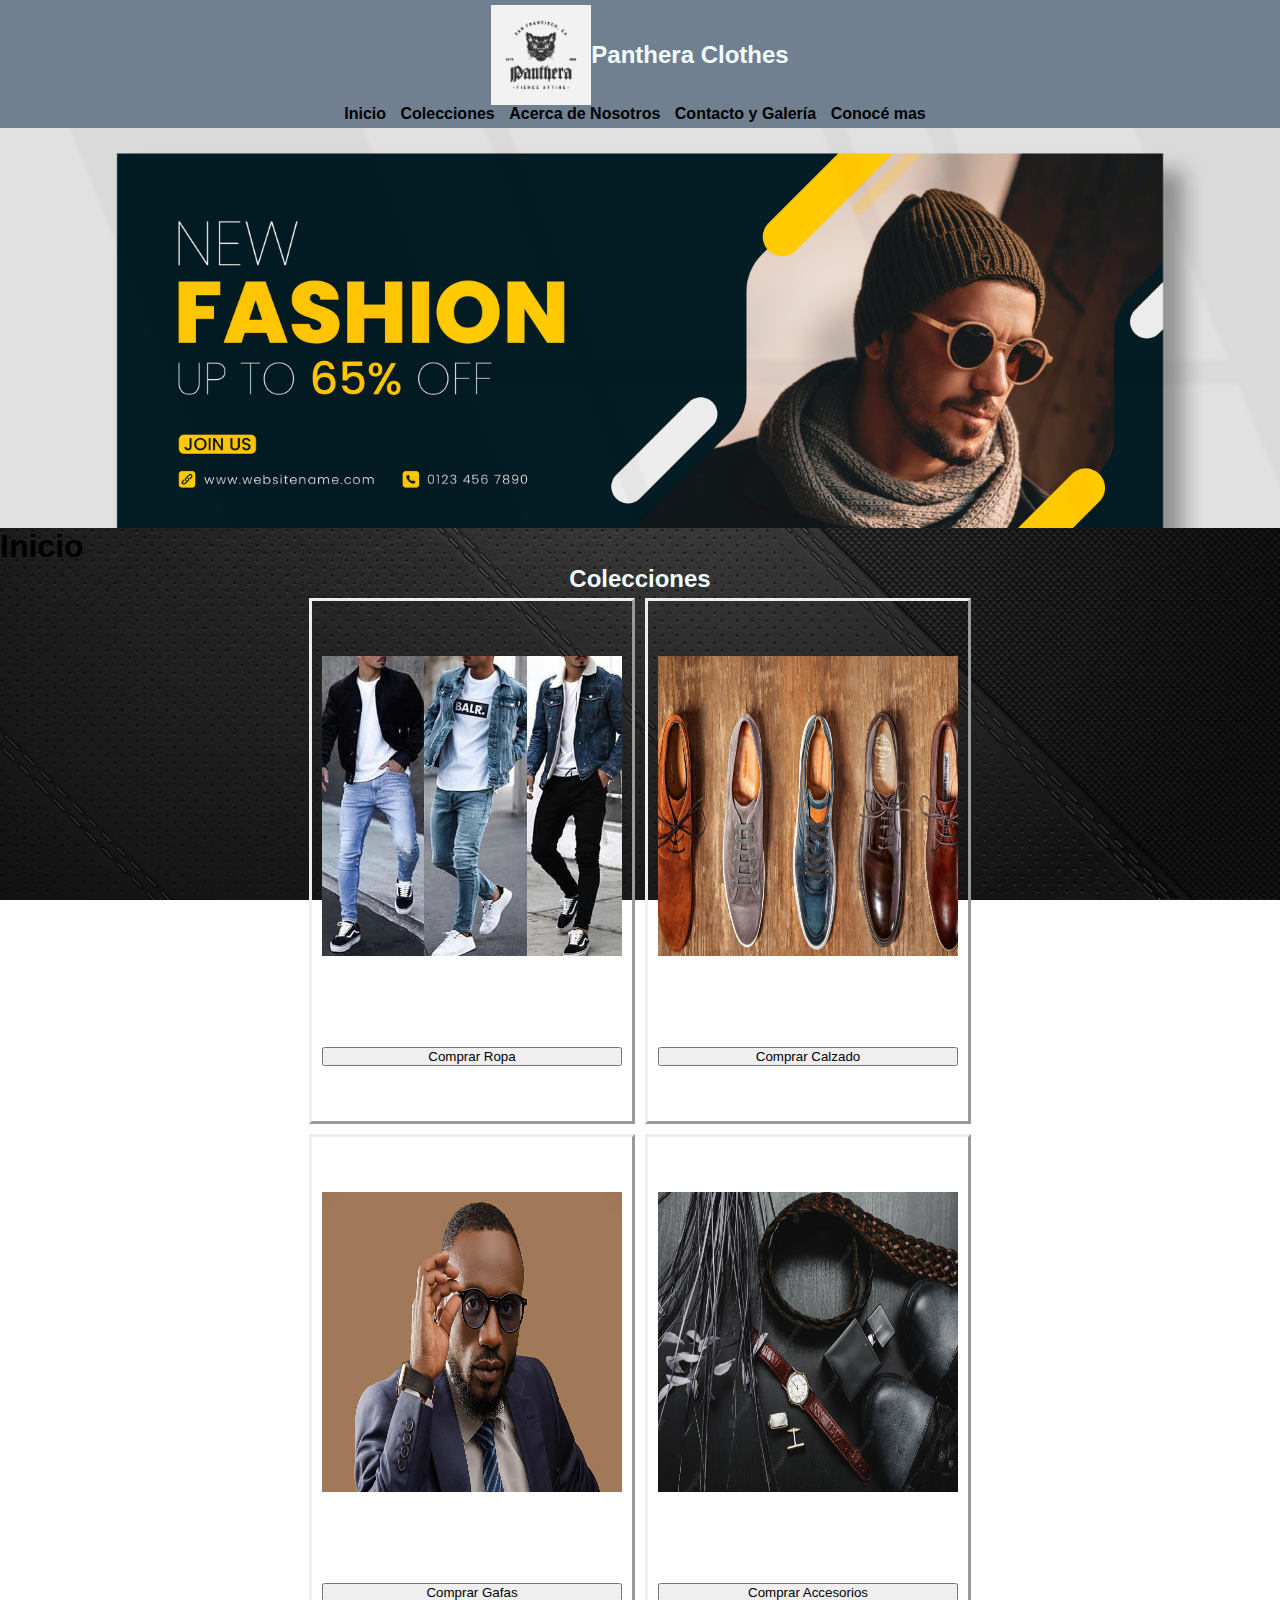
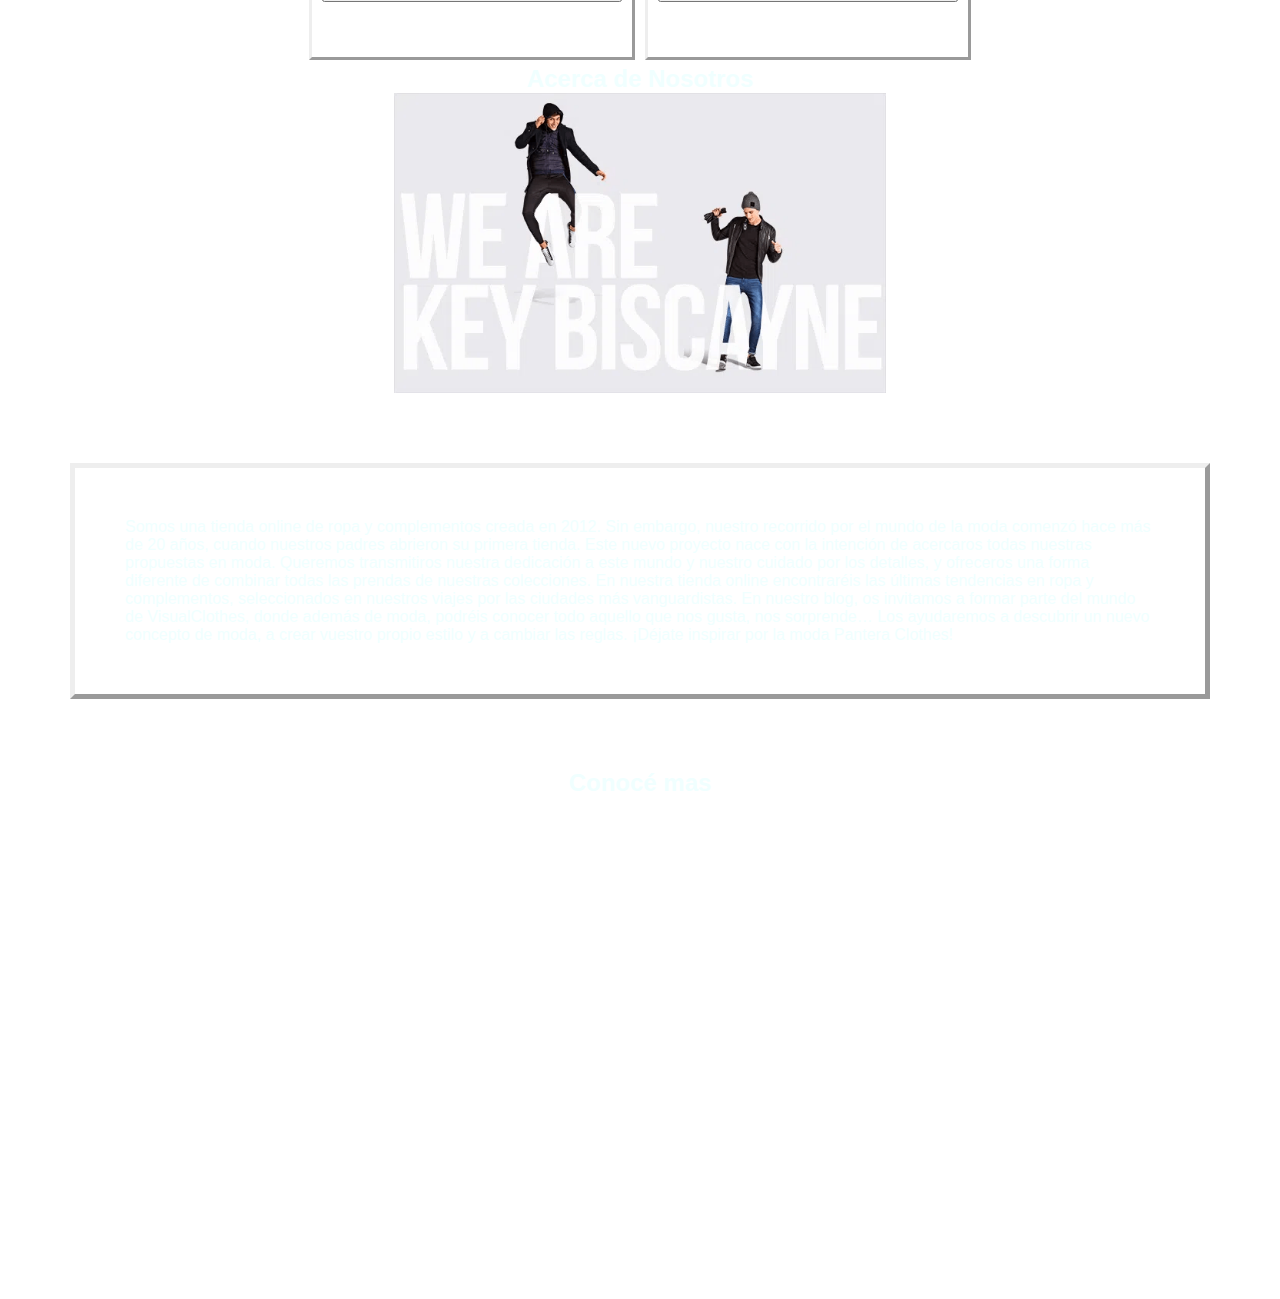
==== index.html @ 4321d6c5 "Proyecto" ====
<!DOCTYPE html>
<html lang="en">
<head>
    <meta charset="UTF-8">
    <meta http-equiv="X-UA-Compatible" content="IE=edge">
    <meta name="viewport" content="width=device-width, initial-scale=1.0">
    <link rel="stylesheet" type="text/css" href="style.css">
    <link href="https://fonts.googleapis.com/css2?family=Rubik+Marker+Hatch&display=swap" rel="stylesheet">
    <link rel="preconnect" href="https://fonts.googleapis.com">
    <title>Pantera Clothes</title>
</head>
<body>
    <header>
    <nav id="arriba">
        <div class="logo">
            <img src="./img/logo.jpg" alt="logo de la compañia" class="logo-img">
            <h2 class="logo-nombre">Panthera Clothes</h2>
        </div> 
              <div class="links">
            <a href="">Inicio</a>
            <a href="#Colecciones">Colecciones</a>
            <a href="#Acerca">Acerca de Nosotros</a>
            <a href="./pages/contacto.html">Contacto y Galería</a>
            <a href="#Footer">Conocé mas</a>
        </div> 
       
    </nav> 
     
    </header> 
                 <div id="banner">

                 </div>   
      <h1 id="Inicio">Inicio</h1>
            

        <section>
            <h2 id="Colecciones" class="tituloSecundario">Colecciones</h2>
            <div class="galeria_productos">
                <div class="Uno">
                <div class="producto__container">
              <img src="./img/ropa.jpg"  alt="">
               <button class="comprar">Comprar Ropa</button>
                </div>
            <div class="galeria_productos">
                <div class="producto__container">
               <img src="./img/calzado.jpg"  alt="">
              <button class="comprar">Comprar Calzado</button>
                </div>
            </div>
            <div class="Dos">
            <div class="galeria_productos">
                <div class="producto__container">
                  <img src="./img/gafas.jpg"  alt="">
                   <button class="comprar">Comprar Gafas</button>
                </div>
            <div class="galeria_productos">
                <div class="producto__container">
                      <img src="./img/accesorios.jpg" alt="">
                     <button class="comprar">Comprar Accesorios</button>
                </div>
            </div>
            </div>
        </section>
    

            
    <section class="nosotros">
        <h2 id="Acerca">Acerca de Nosotros</h2>
        <div class="nosotrosimg">
            <img src="./img/Nosotros-mobile.jpg" height="300px" alt="">
           </div>
        <article class="nosotros1">
            <div class="textop">
        <p class="textito">Somos una tienda online de ropa y complementos creada en 2012.
            Sin embargo, nuestro recorrido por el mundo de la moda comenzó hace más de 20 años,
            cuando nuestros padres abrieron su primera tienda.
            
            
            Este nuevo proyecto nace con la intención de acercaros todas nuestras propuestas en moda.
            Queremos transmitiros nuestra dedicación a este mundo y nuestro cuidado por los detalles,
            y ofreceros una forma diferente de combinar todas las prendas de nuestras colecciones.
            
            
            En nuestra tienda online encontraréis las últimas tendencias en ropa y complementos,
            seleccionados en nuestros viajes por las ciudades más vanguardistas.
            
            En nuestro blog, os invitamos a formar parte del mundo de VisualClothes, donde además de moda,
            podréis conocer todo aquello que nos gusta, nos sorprende…
            
            
            Los ayudaremos a descubrir un nuevo concepto de moda, a crear vuestro propio estilo
            y a cambiar las reglas.
            
            
            ¡Déjate inspirar por la moda Pantera Clothes!</p>
        </div>
            </div>
    </article>
        </section>

        
        
        
        <!-- Footer -->
        <section>
            <footer>
                <h2 id="Footer">Conocé mas</h2>
          <section class="sectionfooter">
      <iframe width="400" height="315" src="https://www.youtube.com/embed/kPNJxIwheEM" title="YouTube video player" frameborder="0" allow="accelerometer; autoplay; clipboard-write; encrypted-media; gyroscope; picture-in-picture" allowfullscreen></iframe>
      <div class="footer">
          <h3>Localización</h3>
          <iframe src="https://www.google.com/maps/embed?pb=!1m14!1m8!1m3!1d13139.734074392885!2d-58.4277825!3d-34.5805487!3m2!1i1024!2i768!4f13.1!3m3!1m2!1s0x0%3A0xd4d803156d38286c!2sDistrito%20Arcos%20Premium%20Outlet!5e0!3m2!1ses-419!2sar!4v1660528514316!5m2!1ses-419!2sar" width="400" height="450" style="border:0;" allowfullscreen="" loading="lazy" referrerpolicy="no-referrer-when-downgrade"></iframe>
      </div>
      </section>
        <div class="redes">
            <h6>Politica de Privacidad</h6>
            <h6>Política de Cookies</h6>
            <h6>Aviso Legal</h6>
            <h6>Terminos y Condiciones</h6>
            <h6>Devoluciones</h6>
            <h6>Bases 3x2</h6>
            <h6>Instagram</h6>
            <h6>Facebook</h6>

        </div>
        <div class="arriba">

            <a href="#arriba">Ir arriba</a>
        </div>
       
       
    </footer>
</section>


</body>
</html>
---- style.css ----
*{
    margin: 0%;
    padding: 0%;
    font-family: Arial, Helvetica, sans-serif;
    
}


body {
    font-family: sans-serif;
    margin: 0 ;
}

.links a{
    text-decoration: none;
    color: black;
}

header {
    display: flex;
    min-height: 5%;
    background-color: slategray;
    justify-content: space-around;
    align-items: center;
    padding: 5px;
    position: sticky;
}


.logo{
    display: flex;
    align-items: center;
}

.logo img{
    height: 100px;
}

nav a{
    font-weight: 600;
    padding-right: 10px;
}

nav a:hover{
    color: white;
}






div {
    display: block;
    flex-direction: row;
    flex-wrap: wrap;
    justify-content: center;
}

body{
    background-image: url(img/fondo.jpg);
    background-repeat: no-repeat;
    background-position: center center;
    height: 1600px;
    background-attachment: fixed;
    background-size: cover;

}

.galeria_productos {
    display: flex;
    flex-wrap: wrap;
    justify-content: center;
}


.producto__container img {
    width: 300px;
    height: 300px;
    display: flex;
    flex-direction: column;


}

.producto__container {
    display: flex;
    flex-direction: column;
    height: 500px;
    justify-content: space-around;
    border-style: outset;
    padding: 10px;
    margin: 5px;
}

.Uno {
    display: flex;
    justify-content: center;
}

.Dos {
    display: flex;
    justify-content: center;
}

h5 {
    color: bisque;
}



.textito {
    display: flex;
    justify-content: center center;
    padding: 50px;
    color: azure;
    margin: 20px;
    border-style: outset;
    border-width: 5px;
}

h2 {
    color: azure;
    text-align: center;
}


.nosotros1 {
    display: flex;
    margin: 50px;
}


header {
    background-image: url(img/) ;
}



div#banner{
    width: 100%;
    height: 400px;
    background-color: #e3e3e3;
    background-image: url(./img/banner.jpg);
    background-repeat: no-repeat;
    background-position: center center;
    background-size: cover;
       
}

.arriba a {
    display: flex;
    color: white;
}

.footer {
    display: flex;
    flex-direction: column;
    justify-content: space-around
}

h3 {
    color: white;
    text-align: center;
}
.redes{
    display: flex;
    justify-content: space-between;
    
    color: white;
}

.redes h6 {
    margin-right: 10px ;
}

.sectionfooter {
    display: flex;
    justify-content: space-around;
    flex-wrap: wrap;
}

@media only screen and (max-width: 480px) {
    header{
        flex-direction: column;
        align-items: center;
    }
}

.articulop {
    display: flex;
    flex-direction: column;

}

.nosotrosimg {
    display: flex;
    justify-content: center;
}
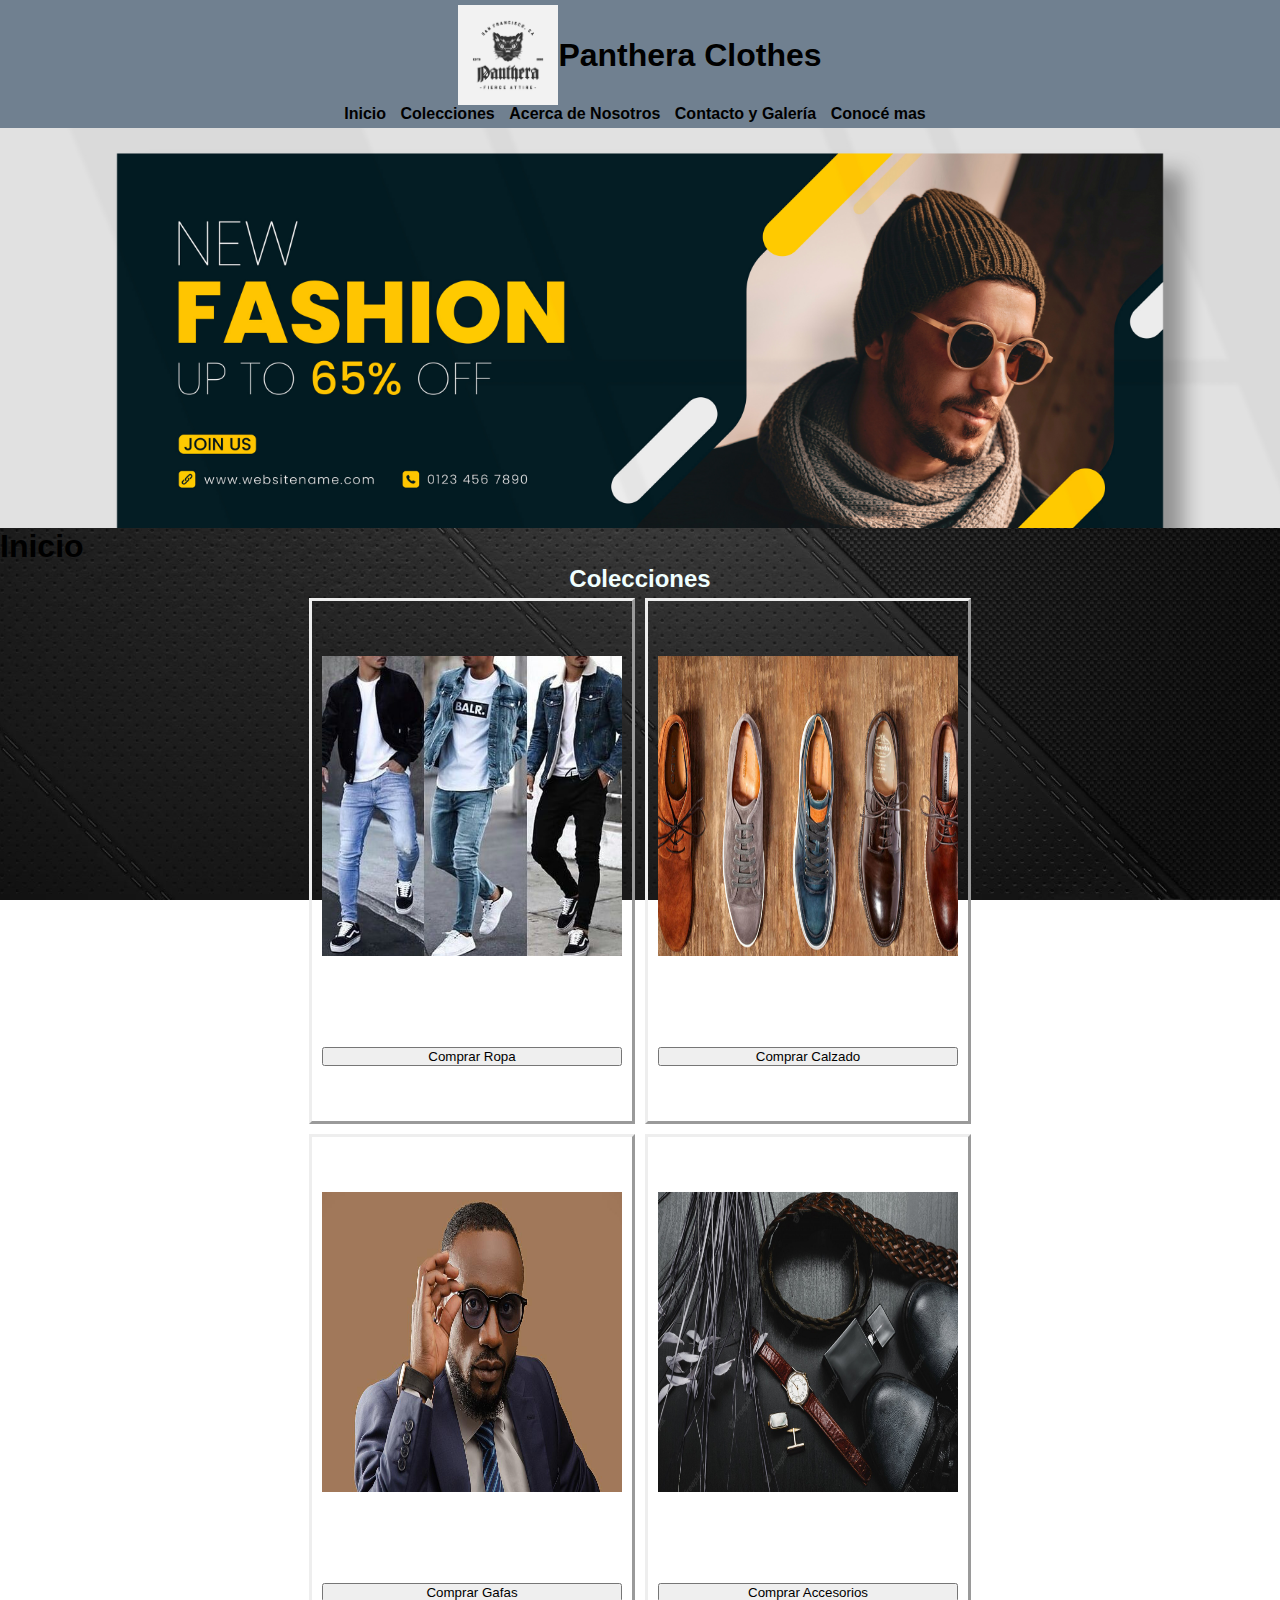
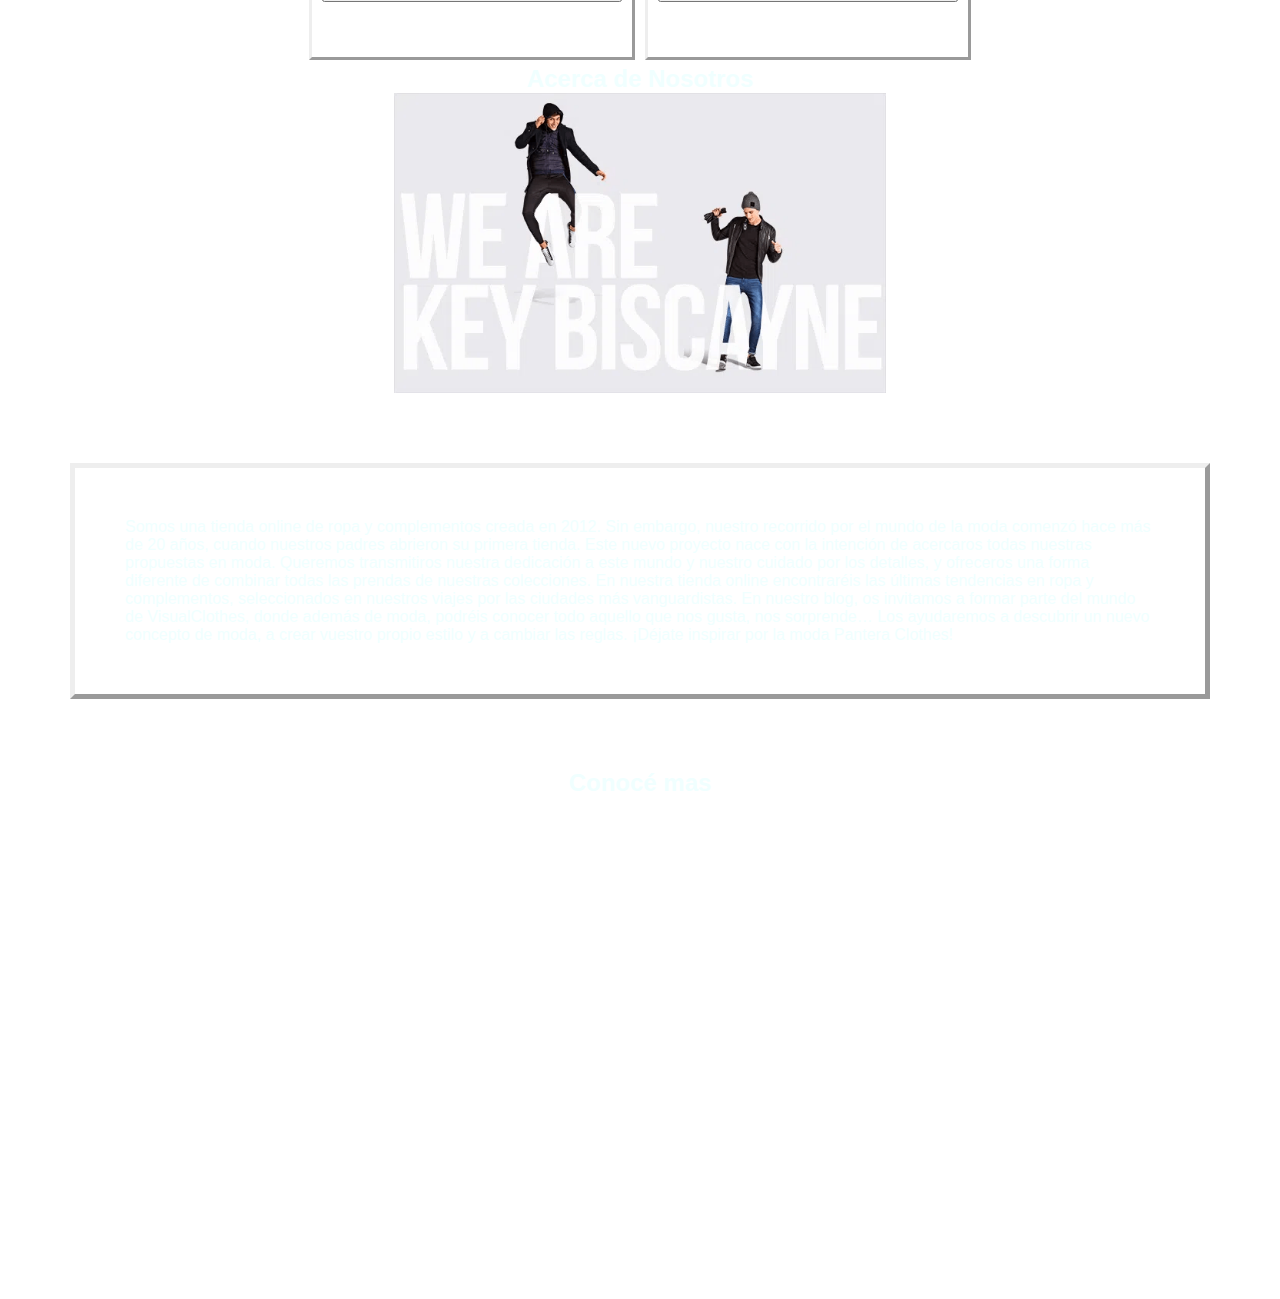
==== commit a41897e8: "animaciones" ====
--- a/index.html
+++ b/index.html
@@ -7,6 +7,9 @@
     <link rel="stylesheet" type="text/css" href="style.css">
     <link href="https://fonts.googleapis.com/css2?family=Rubik+Marker+Hatch&display=swap" rel="stylesheet">
     <link rel="preconnect" href="https://fonts.googleapis.com">
+    <link
+    rel="stylesheet"
+    href="https://cdnjs.cloudflare.com/ajax/libs/animate.css/4.1.1/animate.min.css"/>
     <title>Pantera Clothes</title>
 </head>
 <body>
@@ -14,7 +17,7 @@
     <nav id="arriba">
         <div class="logo">
             <img src="./img/logo.jpg" alt="logo de la compañia" class="logo-img">
-            <h2 class="logo-nombre">Panthera Clothes</h2>
+            <h1 class="animate__animated animate__pulse" class="logo-nombre">Panthera Clothes</h1>
         </div> 
               <div class="links">
             <a href="">Inicio</a>
@@ -31,9 +34,8 @@
 
                  </div>   
       <h1 id="Inicio">Inicio</h1>
-            
 
-        <section>
+        <section>     
             <h2 id="Colecciones" class="tituloSecundario">Colecciones</h2>
             <div class="galeria_productos">
                 <div class="Uno">
